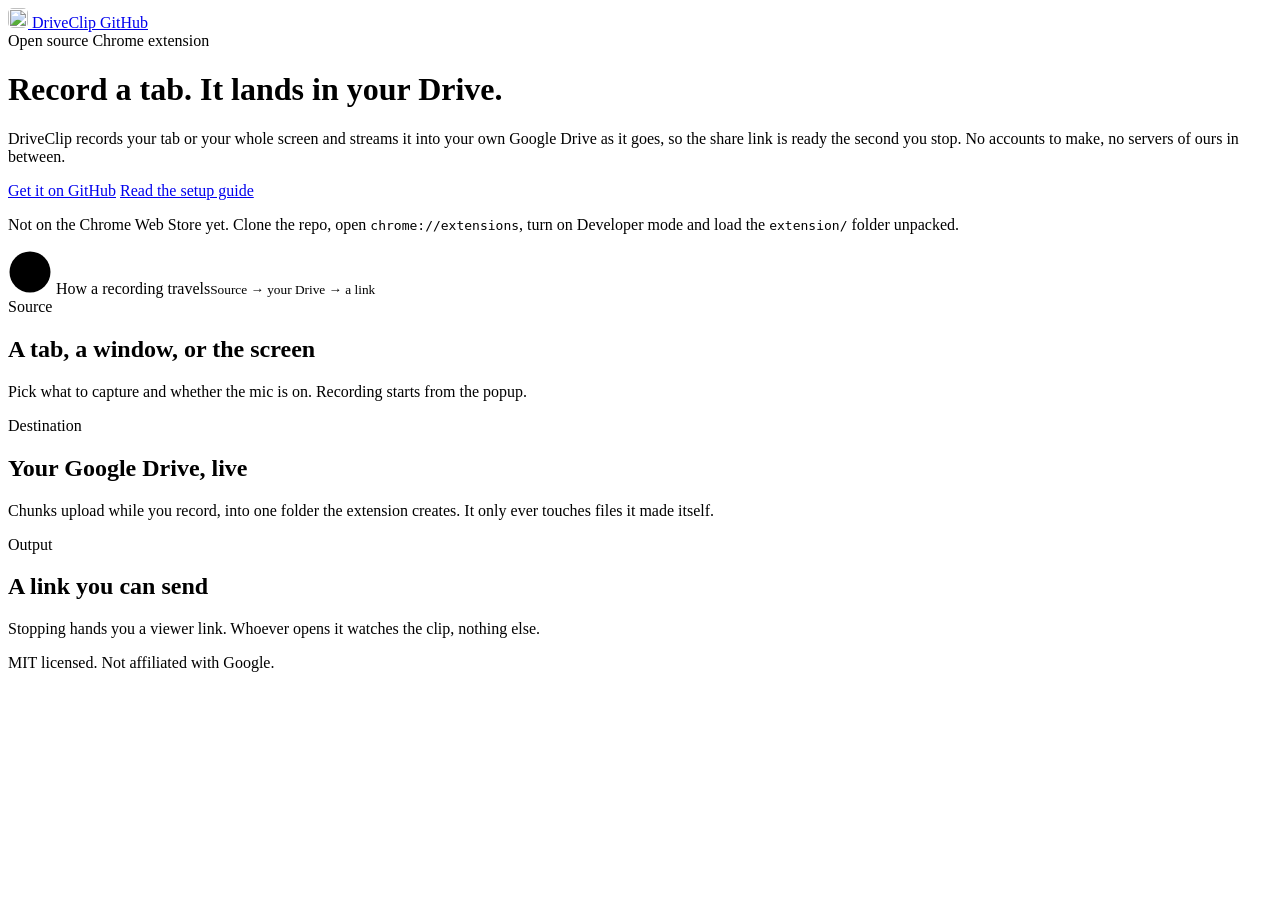
==== dashboard/index.html @ 2aa1e4de "DriveClip v0.1.0 — Chrome MV3 screen recorder that streams to your own Google Drive Extension (popup" ====
<!DOCTYPE html>
<html lang="en">
  <head>
    <meta charset="utf-8" />
    <meta name="viewport" content="width=device-width, initial-scale=1" />
    <title>DriveClip — screen recordings straight into your Google Drive</title>
    <link rel="icon" type="image/png" sizes="32x32" href="/favicon-32.png">
    <link rel="apple-touch-icon" href="/apple-touch-icon.png">
    <meta
      name="description"
      content="An open-source Chrome extension that records your tab or screen and streams it into your own Google Drive while you record. No accounts, no servers."
    />
    <meta name="theme-color" content="#FFFFFF" />
    <link rel="preconnect" href="https://fonts.googleapis.com" />
    <link rel="preconnect" href="https://fonts.gstatic.com" crossorigin />
    <link
      rel="stylesheet"
      href="https://fonts.googleapis.com/css2?family=Bricolage+Grotesque:opsz,wdth,wght@12..96,75..100,600;12..96,75..100,700&display=swap"
    />
    <link rel="stylesheet" href="/style.css" />
  </head>
  <body>
    <div class="page">
      <header class="topbar">
        <a class="wordmark" href="/">
          <img class="lens" src="/mark-64.png" width="20" height="20" alt="" style="border-radius:5px">
          DriveClip
        </a>
        <a class="muted-link" href="https://github.com/joelborch/driveclip" target="_blank" rel="noopener noreferrer">GitHub</a>
      </header>

      <main class="main">
        <div class="landing">
          <div class="hero">
            <span class="eyebrow">Open source Chrome extension</span>
            <h1>Record a tab. It lands in your Drive.</h1>
            <p class="lede">
              DriveClip records your tab or your whole screen and streams it into your own Google
              Drive as it goes, so the share link is ready the second you stop. No accounts to make,
              no servers of ours in between.
            </p>

            <div class="hero-actions">
              <a class="btn" href="https://github.com/joelborch/driveclip" target="_blank" rel="noopener noreferrer">Get it on GitHub</a>
              <a class="btn btn-quiet" href="https://github.com/joelborch/driveclip#readme" target="_blank" rel="noopener noreferrer">Read the setup guide</a>
            </div>

            <p class="install-note">
              Not on the Chrome Web Store yet. Clone the repo, open <code>chrome://extensions</code>,
              turn on Developer mode and load the <code>extension/</code> folder unpacked.
            </p>
          </div>

          <div class="path">
            <div class="path-head">
              <svg class="lens lens-lg" width="44" height="44" viewBox="0 0 44 44" aria-hidden="true">
                <circle class="lens-halo" cx="22" cy="22" r="20.5" />
                <circle class="lens-ring" cx="22" cy="22" r="16" />
                <circle class="lens-disc" cx="22" cy="22" r="8" />
              </svg>
              <span class="eyebrow">How a recording travels<small>Source → your Drive → a link</small></span>
            </div>

            <div class="path-stop">
              <span class="eyebrow">Source</span>
              <h2>A tab, a window, or the screen</h2>
              <p>Pick what to capture and whether the mic is on. Recording starts from the popup.</p>
            </div>

            <div class="path-stop">
              <span class="eyebrow">Destination</span>
              <h2>Your Google Drive, live</h2>
              <p>
                Chunks upload while you record, into one folder the extension creates. It only ever
                touches files it made itself.
              </p>
            </div>

            <div class="path-stop">
              <span class="eyebrow">Output</span>
              <h2>A link you can send</h2>
              <p>Stopping hands you a viewer link. Whoever opens it watches the clip, nothing else.</p>
            </div>
          </div>
        </div>
      </main>

      <footer class="footer">MIT licensed. Not affiliated with Google.</footer>
    </div>
  </body>
</html>
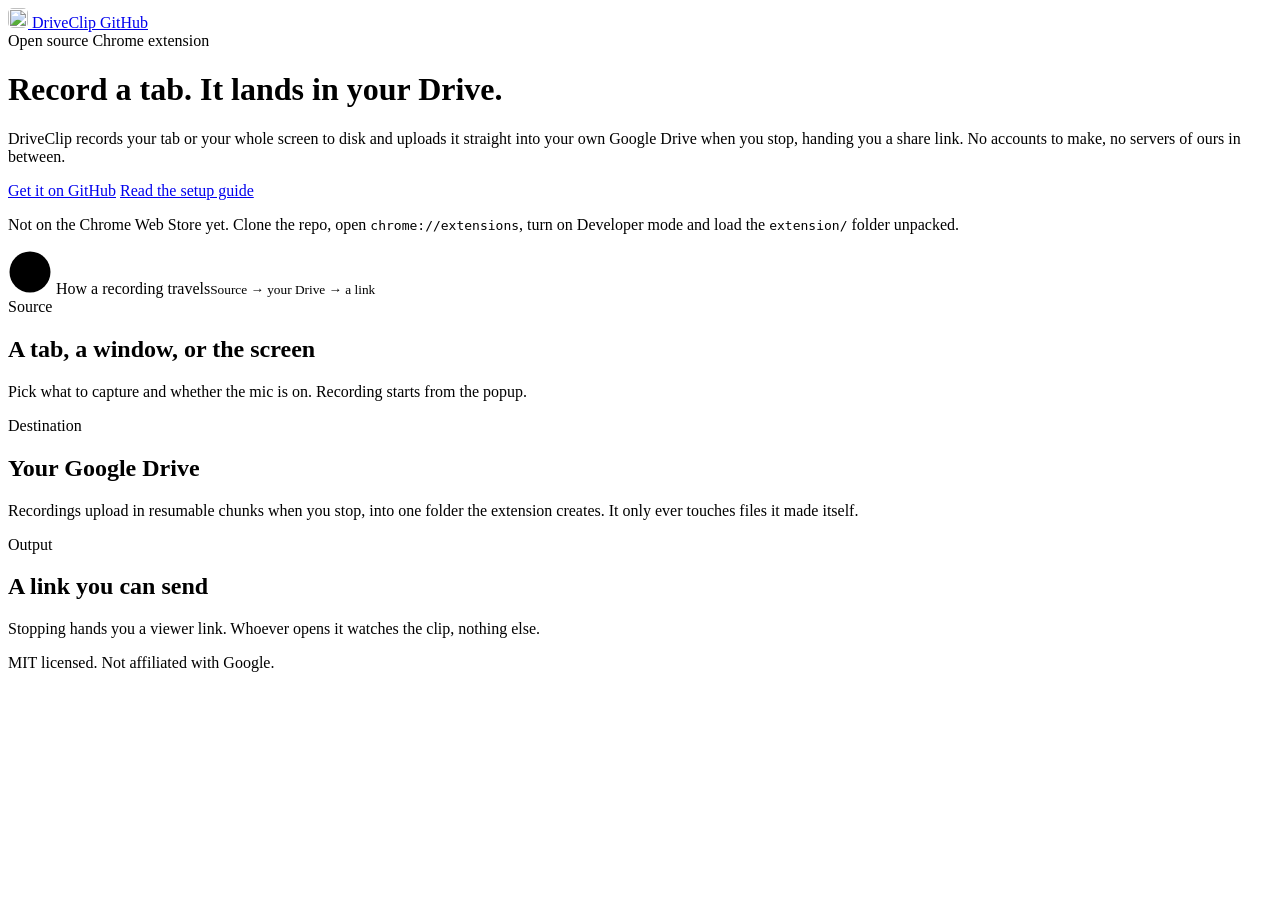
==== commit 7568e867: "fix: preserve failed recordings in OPFS, restore resumable chunked upload, verify folder at start, u" ====
--- a/dashboard/index.html
+++ b/dashboard/index.html
@@ -8,7 +8,7 @@
     <link rel="apple-touch-icon" href="/apple-touch-icon.png">
     <meta
       name="description"
-      content="An open-source Chrome extension that records your tab or screen and streams it into your own Google Drive while you record. No accounts, no servers."
+      content="An open-source Chrome extension that records your tab or screen and uploads it straight into your own Google Drive. No accounts, no servers."
     />
     <meta name="theme-color" content="#FFFFFF" />
     <link rel="preconnect" href="https://fonts.googleapis.com" />
@@ -35,8 +35,8 @@
             <span class="eyebrow">Open source Chrome extension</span>
             <h1>Record a tab. It lands in your Drive.</h1>
             <p class="lede">
-              DriveClip records your tab or your whole screen and streams it into your own Google
-              Drive as it goes, so the share link is ready the second you stop. No accounts to make,
+              DriveClip records your tab or your whole screen to disk and uploads it straight into
+              your own Google Drive when you stop, handing you a share link. No accounts to make,
               no servers of ours in between.
             </p>
 
@@ -69,10 +69,10 @@
 
             <div class="path-stop">
               <span class="eyebrow">Destination</span>
-              <h2>Your Google Drive, live</h2>
+              <h2>Your Google Drive</h2>
               <p>
-                Chunks upload while you record, into one folder the extension creates. It only ever
-                touches files it made itself.
+                Recordings upload in resumable chunks when you stop, into one folder the extension
+                creates. It only ever touches files it made itself.
               </p>
             </div>
 
